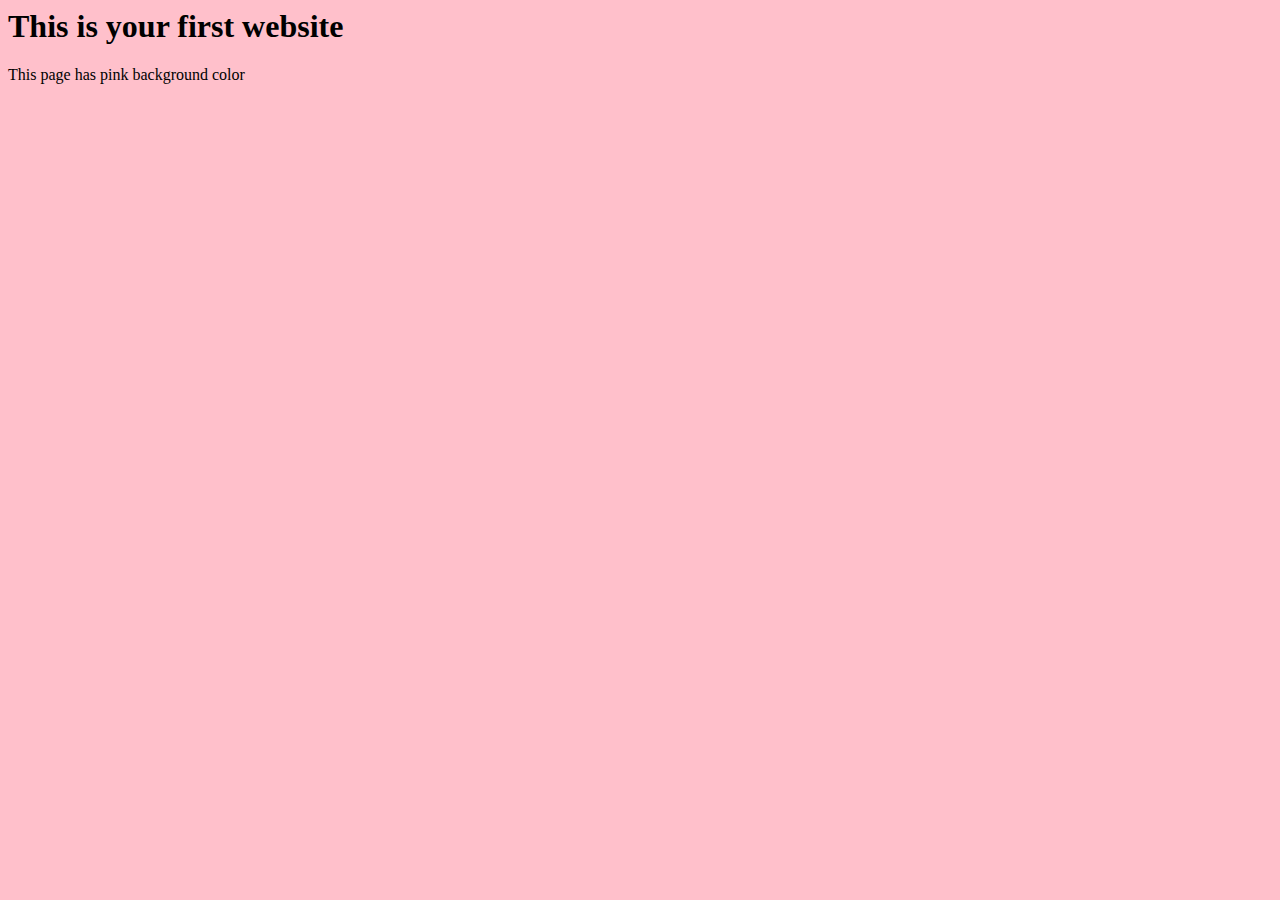
==== firstweb.html @ 3bf4e72f "Add files via upload" ====
<html>
  <head>
  <style>
    body {
      background-color:pink;
    }
  </style>
  </head>
  <body>

    <h1>This is your first website</h1>

    <p>This page has pink background color</p>

  </body>
</html>
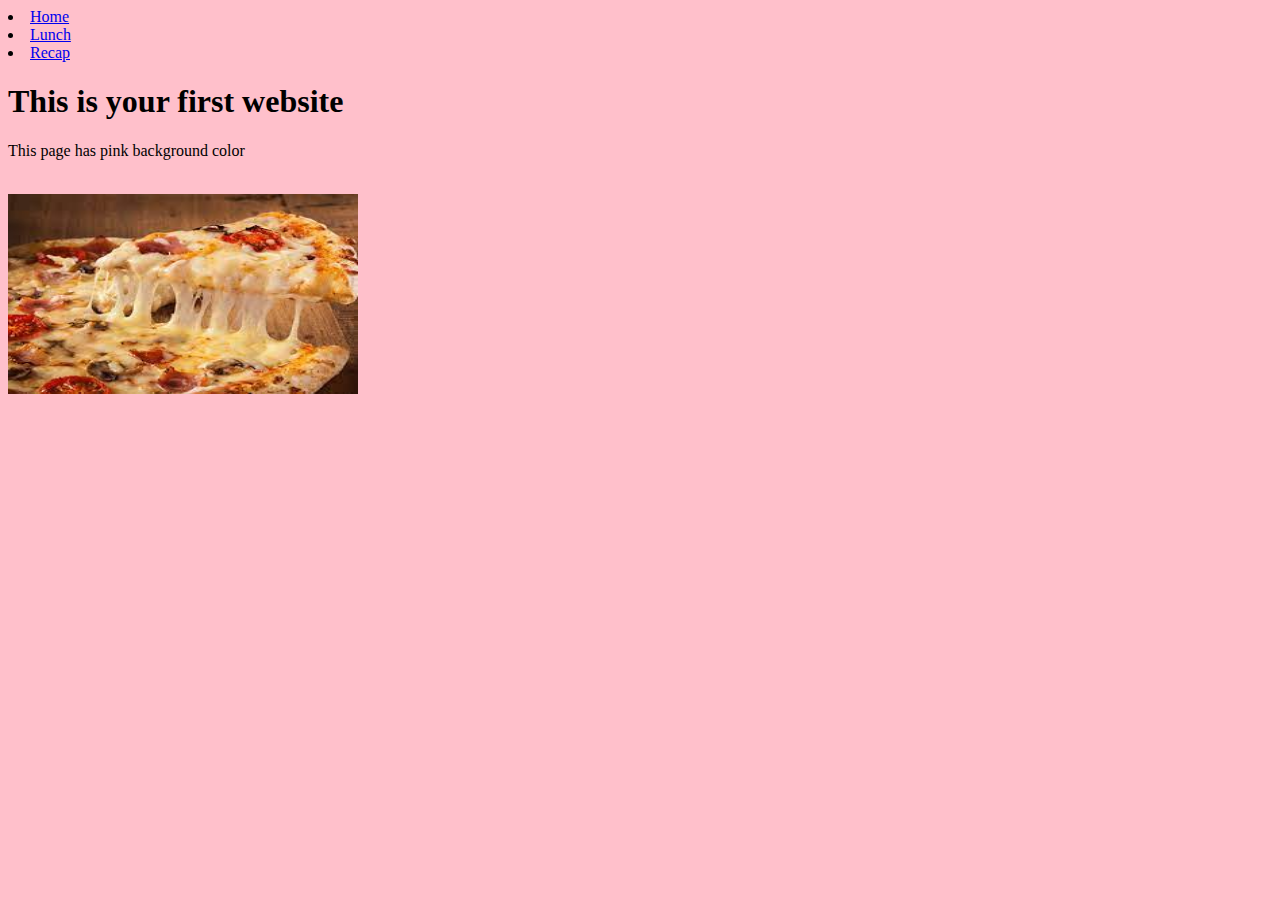
==== commit 593cba90: "Add files via upload" ====
--- a/firstweb.html
+++ b/firstweb.html
@@ -7,10 +7,15 @@
   </style>
   </head>
   <body>
-
+    <nav>
+      <li><a href="index.html">Home</a> </li>
+      <li><a href="firstweb.html">Lunch</a> </li>
+      <li><a href="recap.html">Recap</a></li>
+    </nav>
     <h1>This is your first website</h1>
 
     <p>This page has pink background color</p>
-
+    <br>
+    <img src="pizza.jpg" alt="Pizza", width="350", height="200">
   </body>
 </html>
